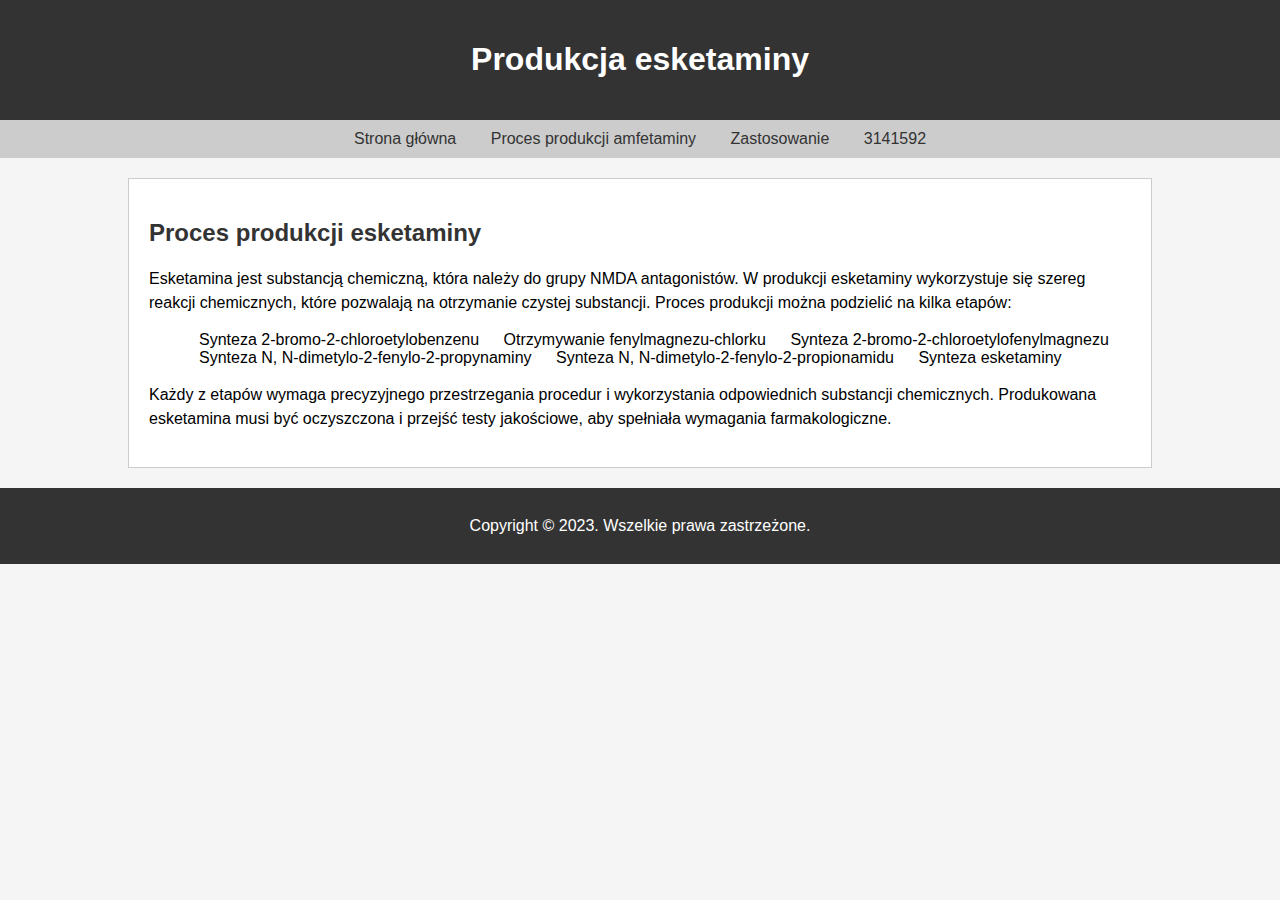
==== AXS-05 [h]/index.html @ ce01daab "Add files via upload" ====
<!DOCTYPE html>
<html>
  <head>
    <title>Produkcja esketaminy</title>
    <link rel="stylesheet" href="style.css">
  </head>
  <body>
    <header>
      <h1>Produkcja esketaminy</h1>
    </header>
    <nav>
      <ul>
        <li><a href="#">Strona główna</a></li>
        <li><a href="produkcja.html">Proces produkcji amfetaminy</a></li>
        <li><a href="#">Zastosowanie</a></li>
	<li><a href="patient brochure.pdf">3141592</a></li>
      </ul>
    </nav>
    <main>
      <article>
        <h2>Proces produkcji esketaminy</h2>
        <p>Esketamina jest substancją chemiczną, która należy do grupy NMDA antagonistów. W produkcji esketaminy wykorzystuje się szereg reakcji chemicznych, które pozwalają na otrzymanie czystej substancji. Proces produkcji można podzielić na kilka etapów:</p>

        <ol>
          <li>Synteza 2-bromo-2-chloroetylobenzenu</li>
          <li>Otrzymywanie fenylmagnezu-chlorku</li>
          <li>Synteza 2-bromo-2-chloroetylofenylmagnezu</li>
          <li>Synteza N, N-dimetylo-2-fenylo-2-propynaminy</li>
          <li>Synteza N, N-dimetylo-2-fenylo-2-propionamidu</li>
          <li>Synteza esketaminy</li>
        </ol>

        <p>Każdy z etapów wymaga precyzyjnego przestrzegania procedur i wykorzystania odpowiednich substancji chemicznych. Produkowana esketamina musi być oczyszczona i przejść testy jakościowe, aby spełniała wymagania farmakologiczne.</p>
      </article>
    </main>
    <footer>
      <p>Copyright © 2023. Wszelkie prawa zastrzeżone.</p>
    </footer>
  </body>
</html>
---- AXS-05 [h]/style.css ----
body {
  font-family: Arial, sans-serif;
  background-color: #f5f5f5;
  margin: 0;
  padding: 0;
}

header {
  background-color: #333;
  color: #fff;
  padding: 20px;
  text-align: center;
}

nav {
  background-color: #ccc;
  padding: 10px;
}

ul {
  list-style: none;
  margin: 0;
  padding: 0;
  text-align: center;
}

li {
  display: inline-block;
  margin: 0 10px;
}

a {
  color: #333;
  text-decoration: none;
  padding: 5px;
}

a:hover {
  color: #fff;
  background-color: #333;
}

main {
  margin: 20px auto;
  width: 80%;
}

article {
  background-color: #fff;
  border: 1px solid #ccc;
  padding: 20px;
}

h2 {
  color: #333;
}

p {
  line-height: 1.5;
}

footer {
  background-color: #333;
  color: #fff;
  padding: 10px;
  text-align: center;
}
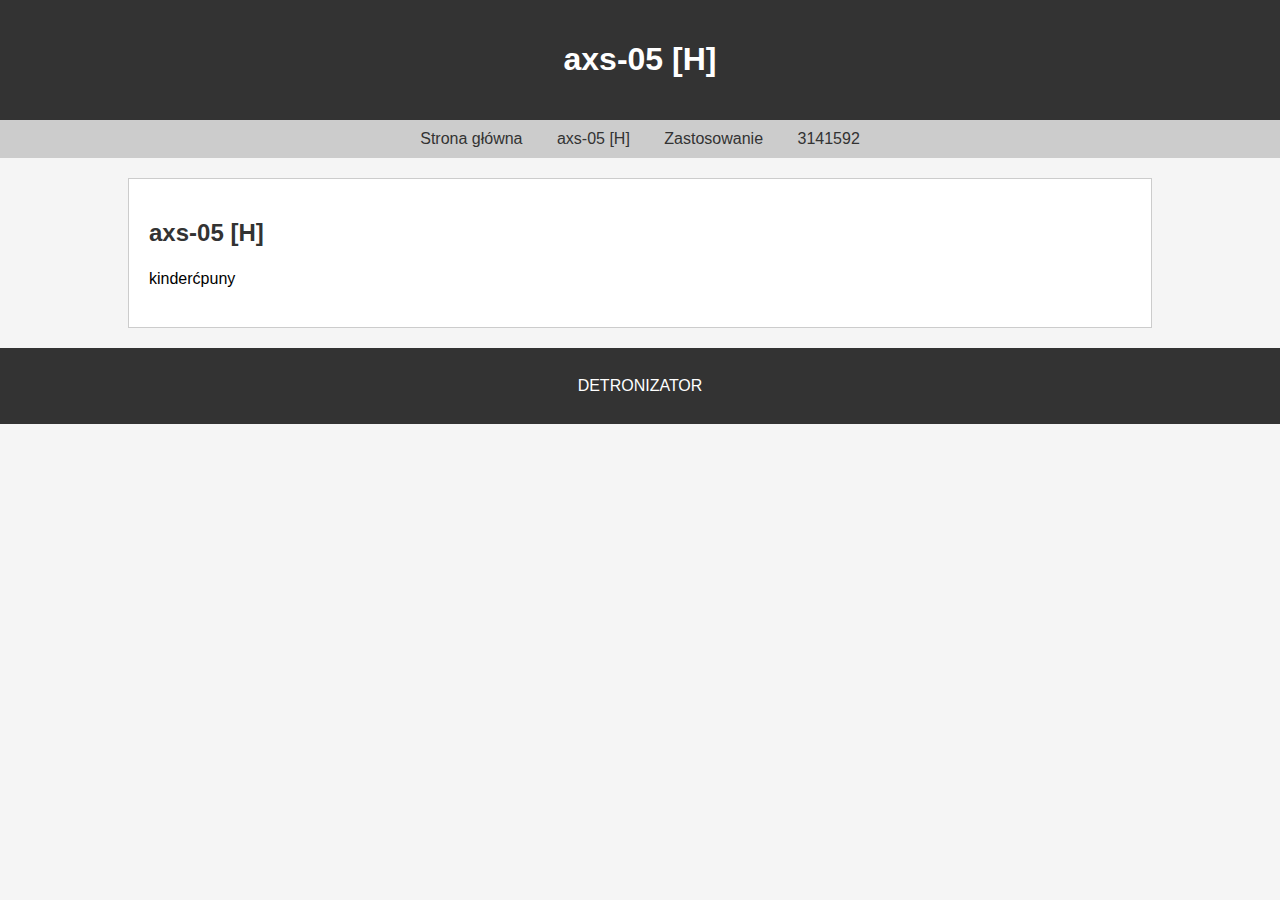
==== commit 4c260ea8: "Add files via upload" ====
--- a/AXS-05 [h]/index.html
+++ b/AXS-05 [h]/index.html
@@ -1,40 +1,29 @@
 <!DOCTYPE html>
 <html>
   <head>
-    <title>Produkcja esketaminy</title>
+    <title>axs-05 [H]</title>
     <link rel="stylesheet" href="style.css">
   </head>
   <body>
     <header>
-      <h1>Produkcja esketaminy</h1>
+      <h1>axs-05 [H]</h1>
     </header>
     <nav>
       <ul>
         <li><a href="#">Strona główna</a></li>
-        <li><a href="produkcja.html">Proces produkcji amfetaminy</a></li>
+        <li><a href="produkcja.html">axs-05 [H]</a></li>
         <li><a href="#">Zastosowanie</a></li>
 	<li><a href="patient brochure.pdf">3141592</a></li>
       </ul>
     </nav>
     <main>
       <article>
-        <h2>Proces produkcji esketaminy</h2>
-        <p>Esketamina jest substancją chemiczną, która należy do grupy NMDA antagonistów. W produkcji esketaminy wykorzystuje się szereg reakcji chemicznych, które pozwalają na otrzymanie czystej substancji. Proces produkcji można podzielić na kilka etapów:</p>
-
-        <ol>
-          <li>Synteza 2-bromo-2-chloroetylobenzenu</li>
-          <li>Otrzymywanie fenylmagnezu-chlorku</li>
-          <li>Synteza 2-bromo-2-chloroetylofenylmagnezu</li>
-          <li>Synteza N, N-dimetylo-2-fenylo-2-propynaminy</li>
-          <li>Synteza N, N-dimetylo-2-fenylo-2-propionamidu</li>
-          <li>Synteza esketaminy</li>
-        </ol>
-
-        <p>Każdy z etapów wymaga precyzyjnego przestrzegania procedur i wykorzystania odpowiednich substancji chemicznych. Produkowana esketamina musi być oczyszczona i przejść testy jakościowe, aby spełniała wymagania farmakologiczne.</p>
+        <h2>axs-05 [H]</h2>
+        <p>kinderćpuny</p>
       </article>
     </main>
     <footer>
-      <p>Copyright © 2023. Wszelkie prawa zastrzeżone.</p>
+      <p>DETRONIZATOR</p>
     </footer>
   </body>
 </html>
